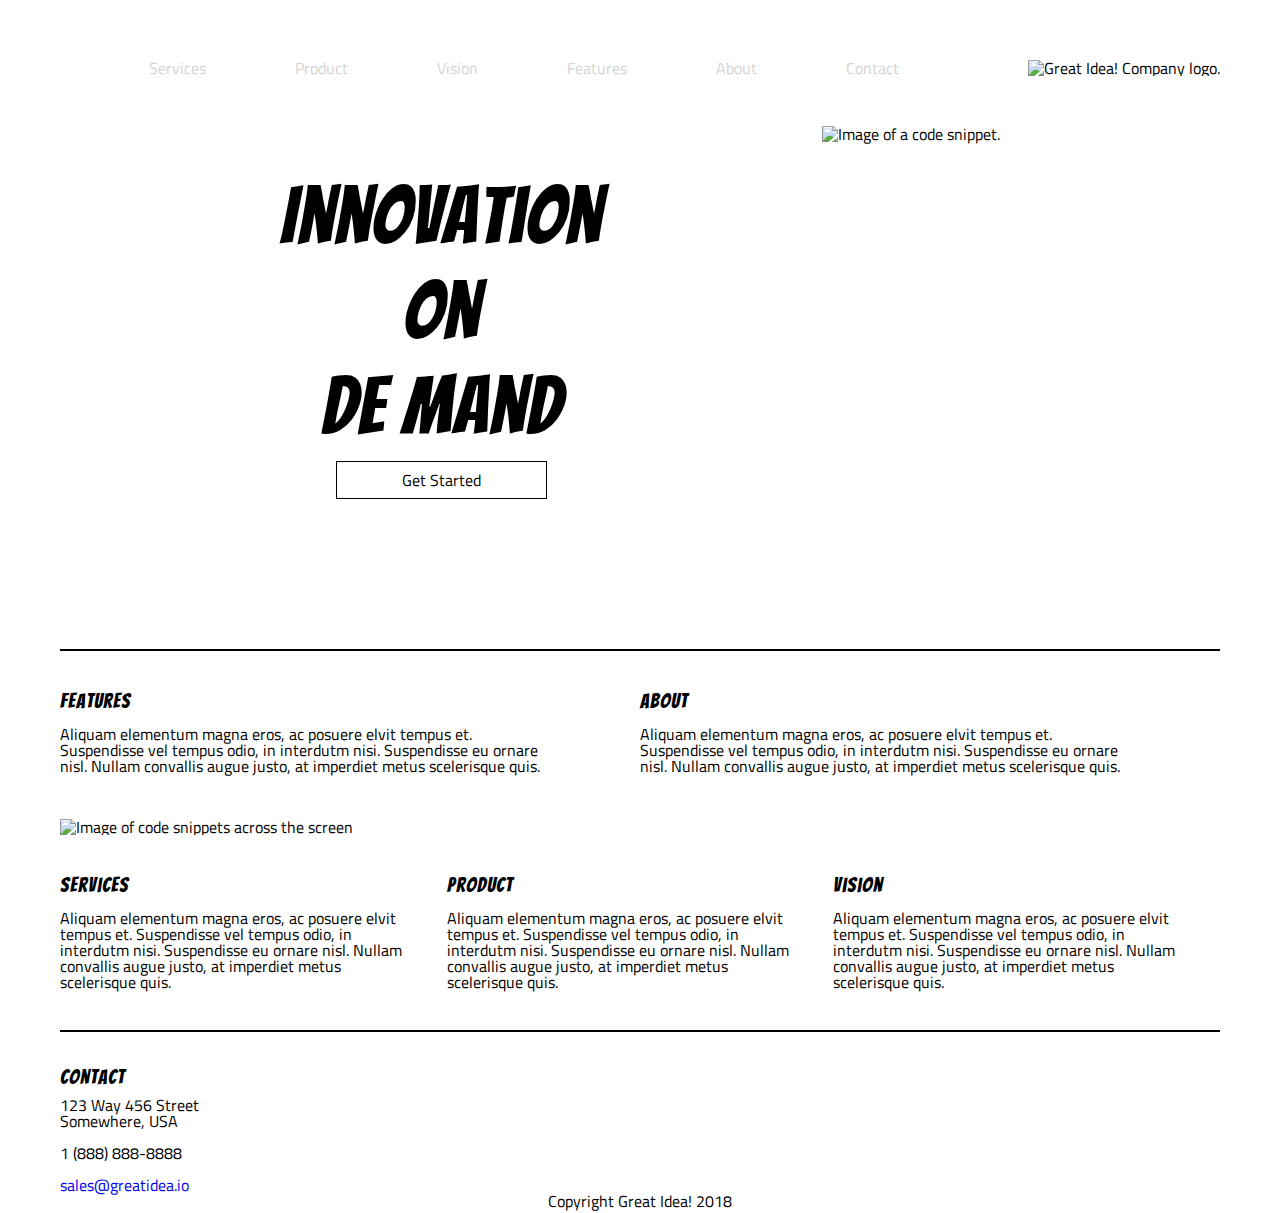
==== great-idea/index.html @ c47dd079 "implemented flex box to first html page" ====
<!doctype html>

<html lang="en">
<head>
  <meta charset="utf-8">

  <title>Great Idea!</title>

  <link href="https://fonts.googleapis.com/css?family=Bangers|Titillium+Web" rel="stylesheet">
  <link rel="stylesheet" href="css/index.css">

  <!--[if lt IE 9]>
    <script src="https://cdnjs.cloudflare.com/ajax/libs/html5shiv/3.7.3/html5shiv.js"></script>
  <![endif]-->
</head>

  <body>
    <header>
      <nav>
        <div class='nav-links'>
          <a href='#services'>Services</a>
          <a href='#product'>Product</a>
          <a href='#vision'>Vision</a>
          <a href='#feature'>Features</a>
          <a href='#about'>About</a>
          <a href='#contact'>Contact</a>
        </div>
        <div>
            <img class="logo" src="img/logo.png" alt="Great Idea! Company logo.">
        </div>
    </nav>
  </header>


  <section class='home'>
    <div>
      <div class='titles'>  
        <h1 class='big-title'>Innovation</h1>
        <h1 class='big-title'>On</h1>
        <h1 class='big-title'>De  mand</h1>
        <a class='get-button' href='#'>Get Started</a>
      </div>
      <!-- <a class='get-button' href='#'>Get Started</a> -->
      <div class='code-image'>
        <img class="code-picture" src="img/header-img.png" alt="Image of a code snippet.">
      </div>
    </div>
  </section>
  
  <section class='info-content'>
   
    <div class="first-row">
        <div class='first'>  
          <section id='feature'>
            <h2>Features</h2>
            <p>Aliquam elementum magna eros, ac posuere elvit tempus et. Suspendisse vel tempus odio, in interdutm nisi. Suspendisse eu ornare nisl. Nullam convallis augue justo, at imperdiet metus scelerisque quis.</p>
          </section> 
        </div>
    
      <div class='first'>
        <section id='about'>
            <h2>About</h2>
            <p>Aliquam elementum magna eros, ac posuere elvit tempus et. Suspendisse vel tempus odio, in interdutm nisi. Suspendisse eu ornare nisl. Nullam convallis augue justo, at imperdiet metus scelerisque quis.</p>
        </section>
      </div>
    </div> 

  <img class="middle-img" src="img/mid-page-accent.jpg" alt="Image of code snippets across the screen">
  <div class='second-content'>  
    <div class="second">
        <section id='services'>
          <h2>Services</h2>
          <p>Aliquam elementum magna eros, ac posuere elvit tempus et. Suspendisse vel tempus odio, in interdutm nisi. Suspendisse eu ornare nisl. Nullam convallis augue justo, at imperdiet metus scelerisque quis.</p>
        </section>
      </div>
      <div class="second">
        <section id='product'>
          <h2>Product</h2>
          <p>Aliquam elementum magna eros, ac posuere elvit tempus et. Suspendisse vel tempus odio, in interdutm nisi. Suspendisse eu ornare nisl. Nullam convallis augue justo, at imperdiet metus scelerisque quis.</p>
        </section>
      </div>
    <div class="second">
      <section id='vision'>
        <h2>Vision</h2>
        <p>Aliquam elementum magna eros, ac posuere elvit tempus et. Suspendisse vel tempus odio, in interdutm nisi. Suspendisse eu ornare nisl. Nullam convallis augue justo, at imperdiet metus scelerisque quis.</p>
      </section>
    </div>
  </div>
  </section>
  
  <footer id='contact'>
  <h2 class='contact-us'>Contact</h2>
  123 Way 456 Street<br>
  Somewhere, USA<br><br>
  1 (888) 888-8888<br><br>
  <a class='email' href='#'>sales@greatidea.io</a><br>
  
  <div class='copy'>Copyright Great Idea! 2018</div>
  </footer>
  </body>
</html>
---- great-idea/css/index.css ----
/* http://meyerweb.com/eric/tools/css/reset/ 
   v2.0 | 20110126
   License: none (public domain)
*/

html, body, div, span, applet, object, iframe,
h1, h2, h3, h4, h5, h6, p, blockquote, pre,
a, abbr, acronym, address, big, cite, code,
del, dfn, em, img, ins, kbd, q, s, samp,
small, strike, strong, sub, sup, tt, var,
b, u, i, center,
dl, dt, dd, ol, ul, li,
fieldset, form, label, legend,
table, caption, tbody, tfoot, thead, tr, th, td,
article, aside, canvas, details, embed, 
figure, figcaption, footer, header, hgroup, 
menu, nav, output, ruby, section, summary,
time, mark, audio, video {
	margin: 0;
	padding: 0;
	border: 0;
	font-size: 100%;
	font: inherit;
	vertical-align: baseline;
}
/* HTML5 display-role reset for older browsers */
article, aside, details, figcaption, figure, 
footer, header, hgroup, menu, nav, section {
	display: block;
}
body {
	line-height: 1;
}
ol, ul {
	list-style: none;
}
blockquote, q {
	quotes: none;
}
blockquote:before, blockquote:after,
q:before, q:after {
	content: '';
	content: none;
}
table {
	border-collapse: collapse;
	border-spacing: 0;
}

/* Set every element's box-sizing to border-box */
* {
	box-sizing: border-box;
	border: 1px solid grey;
}

html, body {
    height: 100%;
    font-family: 'Titillium Web', sans-serif;
}

h1, h2, h3, h4, h5 {
    font-family: 'Bangers', cursive;
    letter-spacing: 1px;
    margin-bottom: 15px;
}

/* Copy and paste your work from yesterday here and start to refactor into flexbox */





header{
	position: relative;
	display: block;	
}

/* nav{
	position:relative;
	background-color: #01a2ff;
} */

/* header nav a{
	box-sizing: border-box;
	text-decoration: none;
	color:#D3D3D3;
	display:inline-block;
	margin: 20px 5px 0px 5px;
	width: 9%;
	padding: 10px;
	font-weight: bold;
	border: 1px solid black;
	text-align:center;
} */

header nav {
	display:flex;
	justify-content: space-between;
	margin: 0 0 50px 0;
	
}

.nav-links{
	display:flex;
	width: 80%;
	justify-content: space-evenly;
	
}
.nav-links a{
	color:lightgray;
	text-decoration: none;
}

/* header nav a:hover{
	background-color: black;
} */

/* header complete! */

.home{
	padding-bottom: 100px;
	border-bottom: 2px solid black;
}

.home div{
	display: flex;
	justify-content: space-evenly;
	
}


.home div.titles{
	display:flex;
	flex-direction: column;
	align-items: center;
	margin: 50px 0;

	
}

/* styling the individual elements in the home section */
.big-title{
	font-size: 80px;
}

.titles a{
	padding: 10px 65px;
}



.first-content{
	display:flex;
	justify-content:center;
}



/* Styling Innovation of demand/home */

.home{
	margin:40px 0;
	/* border-bottom:2px solid black; */
} 


.get-button{
	color:black;
	text-decoration: none;
	border: 1px solid black;
	padding: 2px 1px;
}
.get-button:hover{
	background-color:blue;
}

.split-title{
	position: relative;
	left:0px;
}

.first-row{
	display: flex;
	flex-direction: row;
	justify-content: flex-end;
	align-items: center;
	
}

div.first p{
	width:85%;
	margin: 0 0 45px 0;	
}



/* styling the middle */
.middle-img{
	width:100%;
}

div.second-content{
	display:flex;
	justify-content: center;
	align-items: center;
	margin:40px 0;
}
div.second p{
	width: 90%;

}

section.info-content{
	border-bottom: 2px solid black;
}

h2{
	font-size: 20px;
}

/* styling the footer */


.contact-us{
	margin: 35px 0 10px 0;
}
.copy{
	/* copryright */
	text-align: center;
	margin-bottom: 100px;
}

body{
	/* so nothing is on the edge */
	margin:60px;
}

.email{
	text-decoration: none;
	
}
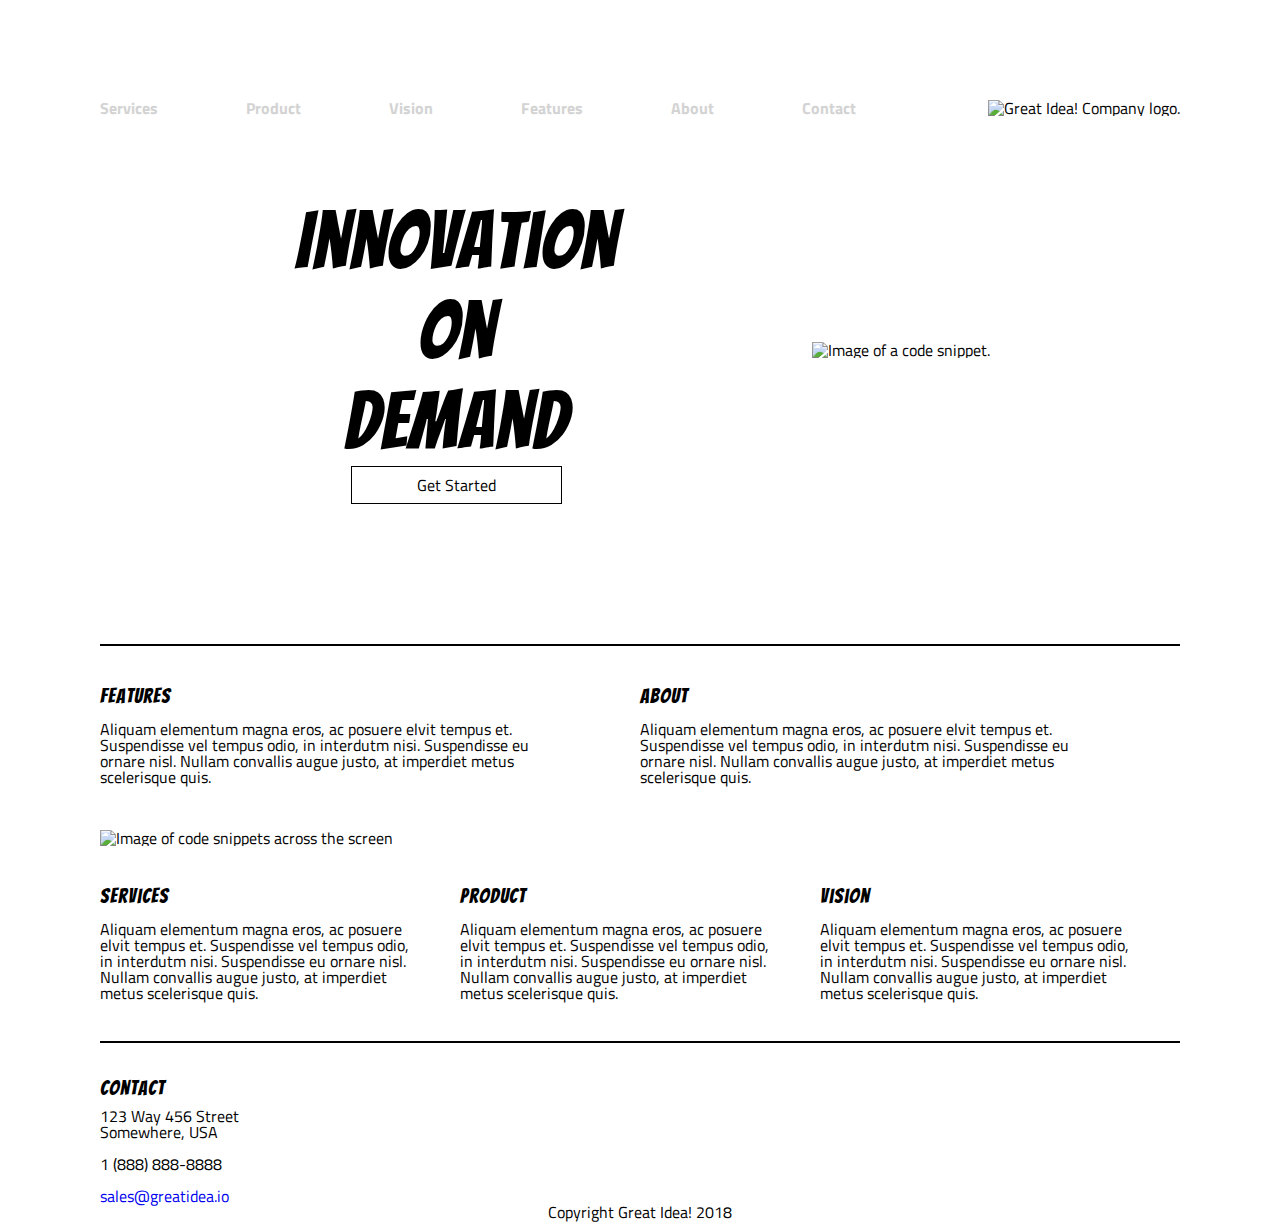
==== commit f05cc9b0: "services flexed, project cleaned up" ====
--- a/great-idea/index.html
+++ b/great-idea/index.html
@@ -18,7 +18,7 @@
     <header>
       <nav>
         <div class='nav-links'>
-          <a href='#services'>Services</a>
+          <a href='services.html'>Services</a>
           <a href='#product'>Product</a>
           <a href='#vision'>Vision</a>
           <a href='#feature'>Features</a>
@@ -37,7 +37,7 @@
       <div class='titles'>  
         <h1 class='big-title'>Innovation</h1>
         <h1 class='big-title'>On</h1>
-        <h1 class='big-title'>De  mand</h1>
+        <h1 class='big-title'>Demand</h1>
         <a class='get-button' href='#'>Get Started</a>
       </div>
       <!-- <a class='get-button' href='#'>Get Started</a> -->
@@ -88,7 +88,7 @@
   </div>
   </section>
   
-  <footer id='contact'>
+  <footer class='index-footer' id='contact'>
   <h2 class='contact-us'>Contact</h2>
   123 Way 456 Street<br>
   Somewhere, USA<br><br>
--- a/great-idea/css/index.css
+++ b/great-idea/css/index.css
@@ -66,56 +66,29 @@
 
 /* Copy and paste your work from yesterday here and start to refactor into flexbox */
 
-
-
-
-
 header{
 	position: relative;
 	display: block;	
 }
 
-/* nav{
-	position:relative;
-	background-color: #01a2ff;
-} */
-
-/* header nav a{
-	box-sizing: border-box;
-	text-decoration: none;
-	color:#D3D3D3;
-	display:inline-block;
-	margin: 20px 5px 0px 5px;
-	width: 9%;
-	padding: 10px;
-	font-weight: bold;
-	border: 1px solid black;
-	text-align:center;
-} */
-
 header nav {
 	display:flex;
 	justify-content: space-between;
-	margin: 0 0 50px 0;
-	
+	margin: 0 0 40px 0;
 }
 
 .nav-links{
 	display:flex;
-	width: 80%;
-	justify-content: space-evenly;
+	width: 70%;
+	justify-content: space-between;
 	
 }
 .nav-links a{
 	color:lightgray;
 	text-decoration: none;
-}
-
-/* header nav a:hover{
-	background-color: black;
-} */
-
-/* header complete! */
+	font-weight: bold;
+}
+
 
 .home{
 	padding-bottom: 100px;
@@ -125,45 +98,37 @@
 .home div{
 	display: flex;
 	justify-content: space-evenly;
-	
-}
-
+	align-items: center;	
+}
 
 .home div.titles{
 	display:flex;
 	flex-direction: column;
 	align-items: center;
-	margin: 50px 0;
-
-	
+	margin: 40px 0;
 }
 
 /* styling the individual elements in the home section */
 .big-title{
 	font-size: 80px;
+	margin:5px;
 }
 
 .titles a{
 	padding: 10px 65px;
 }
 
-
-
 .first-content{
 	display:flex;
 	justify-content:center;
 }
 
 
-
 /* Styling Innovation of demand/home */
-
 .home{
 	margin:40px 0;
 	/* border-bottom:2px solid black; */
 } 
-
-
 .get-button{
 	color:black;
 	text-decoration: none;
@@ -184,7 +149,6 @@
 	flex-direction: row;
 	justify-content: flex-end;
 	align-items: center;
-	
 }
 
 div.first p{
@@ -193,7 +157,6 @@
 }
 
 
-
 /* styling the middle */
 .middle-img{
 	width:100%;
@@ -207,7 +170,6 @@
 }
 div.second p{
 	width: 90%;
-
 }
 
 section.info-content{
@@ -219,8 +181,6 @@
 }
 
 /* styling the footer */
-
-
 .contact-us{
 	margin: 35px 0 10px 0;
 }
@@ -231,11 +191,116 @@
 }
 
 body{
-	/* so nothing is on the edge */
-	margin:60px;
+	/* so nothing is on the edge, was 60*/
+	margin:100px;
 }
 
 .email{
 	text-decoration: none;
-	
+}
+
+/* services.html */
+
+.img-wrap{
+	display:flex;
+	justify-content: center;
+}
+
+img.services-header-img{
+	width:90%;
+}
+
+div.service-wrap-center{
+	display:flex;
+	justify-content: center;
+}
+
+div.wrap h2{
+	margin-top:20px;
+	font-size: 30px;
+}
+
+div.wrap{
+	width:80%;
+	display:flex;
+	flex-direction: column;
+}
+
+div.wrap p.service-p{
+	width: 100%;
+	padding-bottom: 4%;
+	border-bottom: 2px solid black;
+}
+
+/* service box time */
+div.service-container{
+	display:flex;
+	flex-wrap: wrap;
+	justify-content: center;
+	padding-bottom: 5px;
+}
+
+div.service-box{
+	display: flex;
+	flex-direction: column;
+	width:35%;
+	padding:2%;
+	border: 1px solid black;
+	margin: 10px;
+	background-color: whitesmoke;
+}
+
+div.service-box p{
+	width:90%;
+}
+
+div.service-box a{
+	text-decoration: none;
+	color:black;
+	background-color:white; 
+	margin:20px 0 -5px 0;
+	width:25%;
+	padding:10px 0;	
+	border-radius: 4px;
+	border: 1px solid black;
+	text-align: center;
+	font-size: 13px;
+}
+div.service-box a:hover{
+	font-weight: bold;
+}
+
+/* working on services footer */
+
+div.first-footer-wrap{
+	display:flex;
+	justify-content: center;
+}
+
+.fact-container{
+	display:flex;
+	justify-content: space-between;
+	width:80%;
+	border-top:2px solid black;
+	padding-top: 50px;
+	padding-bottom: 80px;
+}
+
+.fact-container-text{
+	display:flex;
+	flex-direction: column;
+	width: 50%;
+}
+
+.services-info-img{
+	width:100%;
+}
+
+ul{
+	margin:22px;	
+}
+
+ul li{
+	list-style-type: square;
+	padding:10px;
 }